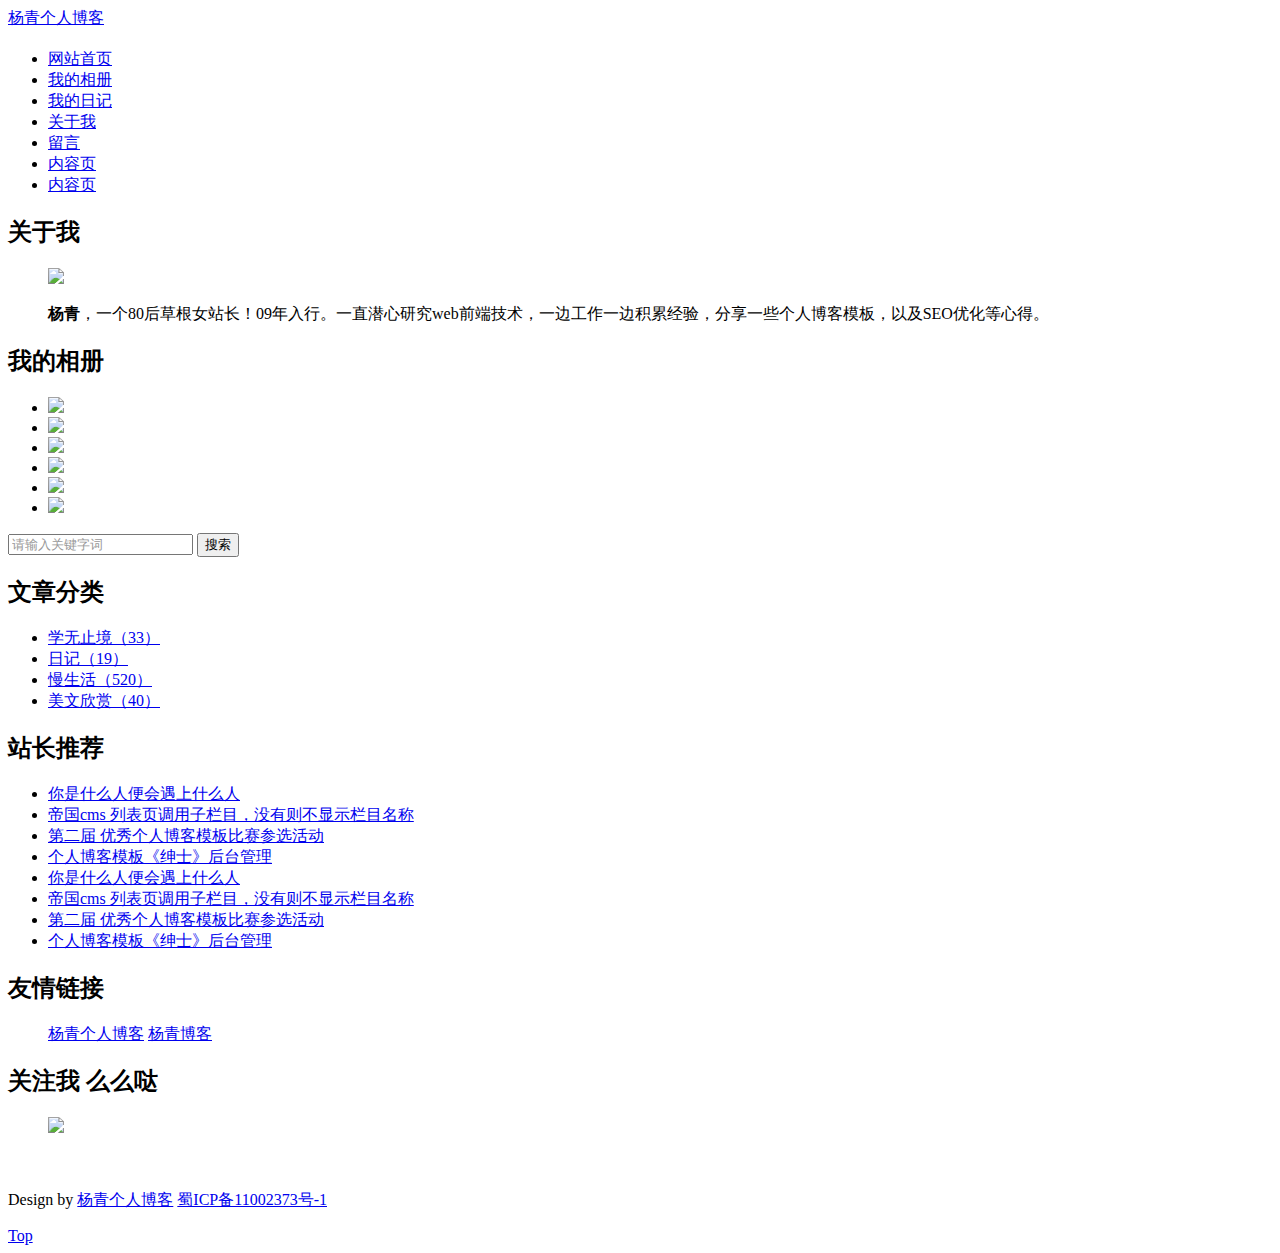
==== src/main/resources/templates/index.html @ 5cf68aa4 "zwd" ====
<!doctype html>
<html xmlns:th="http://www.w3.org/1999/xhtml">
<head>
<meta charset="UTF-8">
<title>首页_杨青个人博客 - 一个站在web前端设计之路的女技术员个人博客网站</title>
<meta name="keywords" content="个人博客,杨青个人博客,个人博客模板,杨青" />
<meta name="description" content="杨青个人博客，是一个站在web前端设计之路的女程序员个人网站，提供个人博客模板免费资源下载的个人原创网站。" />
<meta name="viewport" content="width=device-width, initial-scale=1.0">
<link href="css/base.css" rel="stylesheet">
<link href="css/index.css" rel="stylesheet">
<link href="css/m.css" rel="stylesheet">
<script src="js/jquery.min.js" type="text/javascript"></script>
<script type="text/javascript" src="../static/js/comm.js"></script>
<!--[if lt IE 9]>
  <script src="../static/js/modernizr.js"></script>
  <![endif]-->
</head>
<body>
<header class="header-navigation" id="header">
  <nav><div class="logo"><a href="/">杨青个人博客</a></div>
    <h2 id="mnavh"><span class="navicon"></span></h2>
    <ul id="starlist">
      <li><a href="index.html">网站首页</a></li>
      <li><a href="picture">我的相册</a></li>
      <li><a href="list.html">我的日记</a></li>
      <li><a href="about.html">关于我</a></li>
      <li><a href="gbook.html">留言</a></li>
      <li><a href="info.html">内容页</a></li>
      <li><a href="infopic.html">内容页</a></li>
    </ul>
</nav>
</header>
<article>
  <aside class="l_box">
      <div class="about_me">
        <h2>关于我</h2>
        <ul>
          <i><img src="images/4.jpg"></i>
          <p><b>杨青</b>，一个80后草根女站长！09年入行。一直潜心研究web前端技术，一边工作一边积累经验，分享一些个人博客模板，以及SEO优化等心得。</p>
        </ul>
      </div>
      <div class="wdxc">
        <h2>我的相册</h2>
        <ul>
          <li><a href="/"><img src="images/7.jpg"></a></li>
          <li><a href="/"><img src="images/8.jpg"></a></li>
          <li><a href="/"><img src="images/9.jpg"></a></li>
          <li><a href="/"><img src="images/10.jpg"></a></li>
          <li><a href="/"><img src="images/11.jpg"></a></li>
          <li><a href="/"><img src="images/12.jpg"></a></li>
        </ul>
      </div>
      <div class="search">
        <form action="/e/search/index.php" method="post" name="searchform" id="searchform">
          <input name="keyboard" id="keyboard" class="input_text" value="请输入关键字词" style="color: rgb(153, 153, 153);" onfocus="if(value=='请输入关键字词'){this.style.color='#000';value=''}" onblur="if(value==''){this.style.color='#999';value='请输入关键字词'}" type="text">
          <input name="show" value="title" type="hidden">
          <input name="tempid" value="1" type="hidden">
          <input name="tbname" value="news" type="hidden">
          <input name="Submit" class="input_submit" value="搜索" type="submit">
        </form>
      </div>
      <div class="fenlei">
        <h2>文章分类</h2>
        <ul>
          <li><a href="/">学无止境（33）</a></li>
          <li><a href="/">日记（19）</a></li>
          <li><a href="/">慢生活（520）</a></li>
          <li><a href="/">美文欣赏（40）</a></li>
        </ul>
      </div>
      <div class="tuijian">
        <h2>站长推荐</h2>
        <ul>
          <li><a href="/">你是什么人便会遇上什么人</a></li>
          <li><a href="/">帝国cms 列表页调用子栏目，没有则不显示栏目名称</a></li>
          <li><a href="/">第二届 优秀个人博客模板比赛参选活动</a></li>
          <li><a href="/">个人博客模板《绅士》后台管理</a></li>
          <li><a href="/">你是什么人便会遇上什么人</a></li>
          <li><a href="/">帝国cms 列表页调用子栏目，没有则不显示栏目名称</a></li>
          <li><a href="/">第二届 优秀个人博客模板比赛参选活动</a></li>
          <li><a href="/">个人博客模板《绅士》后台管理</a></li>
        </ul>
      </div>
      <div class="links">
        <h2>友情链接</h2>
        <ul>
          <a href="http://www.yangqq.com">杨青个人博客</a> <a href="http://www.yangqq.com">杨青博客</a>
        </ul>
      </div>
      <div class="guanzhu">
        <h2>关注我 么么哒</h2>
        <ul>
          <img src="images/wx.jpg">
        </ul>
      </div>
  </aside>
  <main class="r_box">
    <li th:each="article:${articles}">
      <i><a><img th:src="'images/'+${article.path}"></a></i>
      <h3><a href="/"><span th:text="${article.title}"></span></a></h3>
      <p><span th:text="${article.content}"></span></p>
    </li>
    <!--<li><i><a href="/"><img src="images/1.jpg"></a></i>-->
      <!--<h3><a href="/">你是什么人便会遇上什么人</a></h3>-->
      <!--<p>有时就为了一句狠话，像心头一口毒钉，永远麻痺着亲密感情交流。恶言，真要慎出，平日多誠心爱语，乃最简易之佈施。</p>-->
    <!--</li>-->

  </main>
</article>
<footer>
  <p>Design by <a href="http://www.yangqq.com" target="_blank">杨青个人博客</a> <a href="/">蜀ICP备11002373号-1</a></p>
</footer>
<a href="#" class="cd-top">Top</a>
</body>
</html>
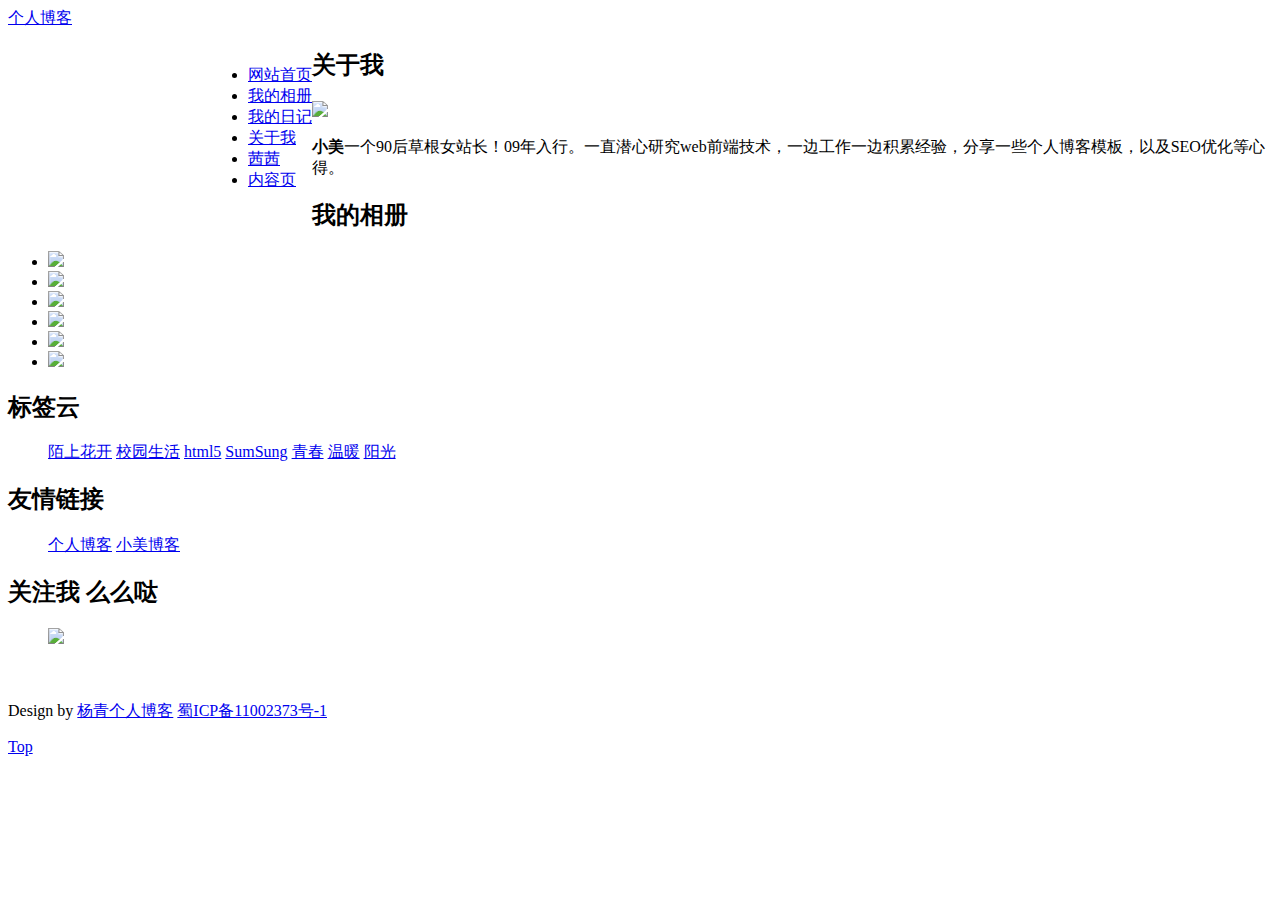
==== commit b7173e16: "zwd" ====
--- a/src/main/resources/templates/index.html
+++ b/src/main/resources/templates/index.html
@@ -2,31 +2,46 @@
 <html xmlns:th="http://www.w3.org/1999/xhtml">
 <head>
 <meta charset="UTF-8">
-<title>首页_杨青个人博客 - 一个站在web前端设计之路的女技术员个人博客网站</title>
-<meta name="keywords" content="个人博客,杨青个人博客,个人博客模板,杨青" />
-<meta name="description" content="杨青个人博客，是一个站在web前端设计之路的女程序员个人网站，提供个人博客模板免费资源下载的个人原创网站。" />
+<title>个人博客网站</title>
+<meta name="keywords" content="个人博客" />
+<meta name="description" content="个人网站。" />
 <meta name="viewport" content="width=device-width, initial-scale=1.0">
 <link href="css/base.css" rel="stylesheet">
 <link href="css/index.css" rel="stylesheet">
 <link href="css/m.css" rel="stylesheet">
-<script src="js/jquery.min.js" type="text/javascript"></script>
-<script type="text/javascript" src="../static/js/comm.js"></script>
-<!--[if lt IE 9]>
-  <script src="../static/js/modernizr.js"></script>
-  <![endif]-->
+  <style>
+    .li1 {
+      width: 135px;
+      float:none !important;
+      height:37px;
+      padding-left: 0px !important;
+      line-height: 200%;
+      !important
+    }
+  </style>
+
 </head>
 <body>
 <header class="header-navigation" id="header">
-  <nav><div class="logo"><a href="/">杨青个人博客</a></div>
+  <nav><div class="logo"><a href="/">个人博客</a></div>
     <h2 id="mnavh"><span class="navicon"></span></h2>
-    <ul id="starlist">
-      <li><a href="index.html">网站首页</a></li>
-      <li><a href="picture">我的相册</a></li>
-      <li><a href="list.html">我的日记</a></li>
+    <ul id="starlist" style="float: left;margin-left: 200px">
+      <li><a href="/">网站首页</a></li>
+      <li><a href="share?startRow=1">我的相册</a></li>
+      <li onmouseover="show()" onmouseleave="hide()"><a href="list.html">我的日记</a>
+        <ul style="background:white;opacity:0.7;text-align:center;display:none" id = "id1">
+          <li  class="li1"><a href="/note">杂记</a></li>
+          <li class="li1"><a href="/feel">感悟</a></li>
+        </ul>
+      </li>
       <li><a href="about.html">关于我</a></li>
-      <li><a href="gbook.html">留言</a></li>
+
+      <li><a href="gbook">茜茜</a></li>
       <li><a href="info.html">内容页</a></li>
-      <li><a href="infopic.html">内容页</a></li>
+    </ul>
+      <ul id="starlist" style="float: right;margin-right: -300px">
+      <li>注册</li>
+      <li><a th:href="login">登录</a></li>
     </ul>
 </nav>
 </header>
@@ -36,55 +51,30 @@
         <h2>关于我</h2>
         <ul>
           <i><img src="images/4.jpg"></i>
-          <p><b>杨青</b>，一个80后草根女站长！09年入行。一直潜心研究web前端技术，一边工作一边积累经验，分享一些个人博客模板，以及SEO优化等心得。</p>
+          <p><b>小美</b>一个90后草根女站长！09年入行。一直潜心研究web前端技术，一边工作一边积累经验，分享一些个人博客模板，以及SEO优化等心得。</p>
         </ul>
       </div>
       <div class="wdxc">
         <h2>我的相册</h2>
         <ul>
-          <li><a href="/"><img src="images/7.jpg"></a></li>
-          <li><a href="/"><img src="images/8.jpg"></a></li>
-          <li><a href="/"><img src="images/9.jpg"></a></li>
-          <li><a href="/"><img src="images/10.jpg"></a></li>
-          <li><a href="/"><img src="images/11.jpg"></a></li>
-          <li><a href="/"><img src="images/12.jpg"></a></li>
+          <li><a href="share?startRow=1"><img src="images/7.jpg"></a></li>
+          <li><a href="share?startRow=1"><img src="images/8.jpg"></a></li>
+          <li><a href="share?startRow=1"><img src="images/9.jpg"></a></li>
+          <li><a href="share?startRow=1"><img src="images/10.jpg"></a></li>
+          <li><a href="share?startRow=1"><img src="images/11.jpg"></a></li>
+          <li><a href="share?startRow=1"><img src="images/12.jpg"></a></li>
         </ul>
       </div>
-      <div class="search">
-        <form action="/e/search/index.php" method="post" name="searchform" id="searchform">
-          <input name="keyboard" id="keyboard" class="input_text" value="请输入关键字词" style="color: rgb(153, 153, 153);" onfocus="if(value=='请输入关键字词'){this.style.color='#000';value=''}" onblur="if(value==''){this.style.color='#999';value='请输入关键字词'}" type="text">
-          <input name="show" value="title" type="hidden">
-          <input name="tempid" value="1" type="hidden">
-          <input name="tbname" value="news" type="hidden">
-          <input name="Submit" class="input_submit" value="搜索" type="submit">
-        </form>
-      </div>
-      <div class="fenlei">
-        <h2>文章分类</h2>
-        <ul>
-          <li><a href="/">学无止境（33）</a></li>
-          <li><a href="/">日记（19）</a></li>
-          <li><a href="/">慢生活（520）</a></li>
-          <li><a href="/">美文欣赏（40）</a></li>
-        </ul>
-      </div>
-      <div class="tuijian">
-        <h2>站长推荐</h2>
-        <ul>
-          <li><a href="/">你是什么人便会遇上什么人</a></li>
-          <li><a href="/">帝国cms 列表页调用子栏目，没有则不显示栏目名称</a></li>
-          <li><a href="/">第二届 优秀个人博客模板比赛参选活动</a></li>
-          <li><a href="/">个人博客模板《绅士》后台管理</a></li>
-          <li><a href="/">你是什么人便会遇上什么人</a></li>
-          <li><a href="/">帝国cms 列表页调用子栏目，没有则不显示栏目名称</a></li>
-          <li><a href="/">第二届 优秀个人博客模板比赛参选活动</a></li>
-          <li><a href="/">个人博客模板《绅士》后台管理</a></li>
-        </ul>
-      </div>
+    <div class="cloud">
+      <h2>标签云</h2>
+      <ul>
+        <a href="#">陌上花开</a> <a href="#">校园生活</a> <a href="#">html5</a> <a href="#">SumSung</a> <a href="/">青春</a> <a href="/">温暖</a> <a href="/">阳光</a>
+      </ul>
+    </div>
       <div class="links">
         <h2>友情链接</h2>
         <ul>
-          <a href="http://www.yangqq.com">杨青个人博客</a> <a href="http://www.yangqq.com">杨青博客</a>
+          <a href="#">个人博客</a> <a href="#">小美博客</a>
         </ul>
       </div>
       <div class="guanzhu">
@@ -97,7 +87,7 @@
   <main class="r_box">
     <li th:each="article:${articles}">
       <i><a><img th:src="'images/'+${article.path}"></a></i>
-      <h3><a href="/"><span th:text="${article.title}"></span></a></h3>
+      <h3><a th:href="'/content?id='+${article.id}"><span th:text="${article.title}"></span></a></h3>
       <p><span th:text="${article.content}"></span></p>
     </li>
     <!--<li><i><a href="/"><img src="images/1.jpg"></a></i>-->
@@ -112,4 +102,21 @@
 </footer>
 <a href="#" class="cd-top">Top</a>
 </body>
+<script src="js/jquery.min.js" type="text/javascript"></script>
+<script type="text/javascript" src="js/comm.js"></script>
+<!--[if lt IE 9]>
+  <script src="js/modernizr.js"></script>
+
+<![endif]-->
+  <script>
+     var show = function () {
+        console.log(111)
+      document.getElementById('id1').style.display='block'
+    }
+    var hide =  function () {
+        console.log(111)
+        document.getElementById('id1').style.display='none'
+    }
+
+  </script>
 </html>
